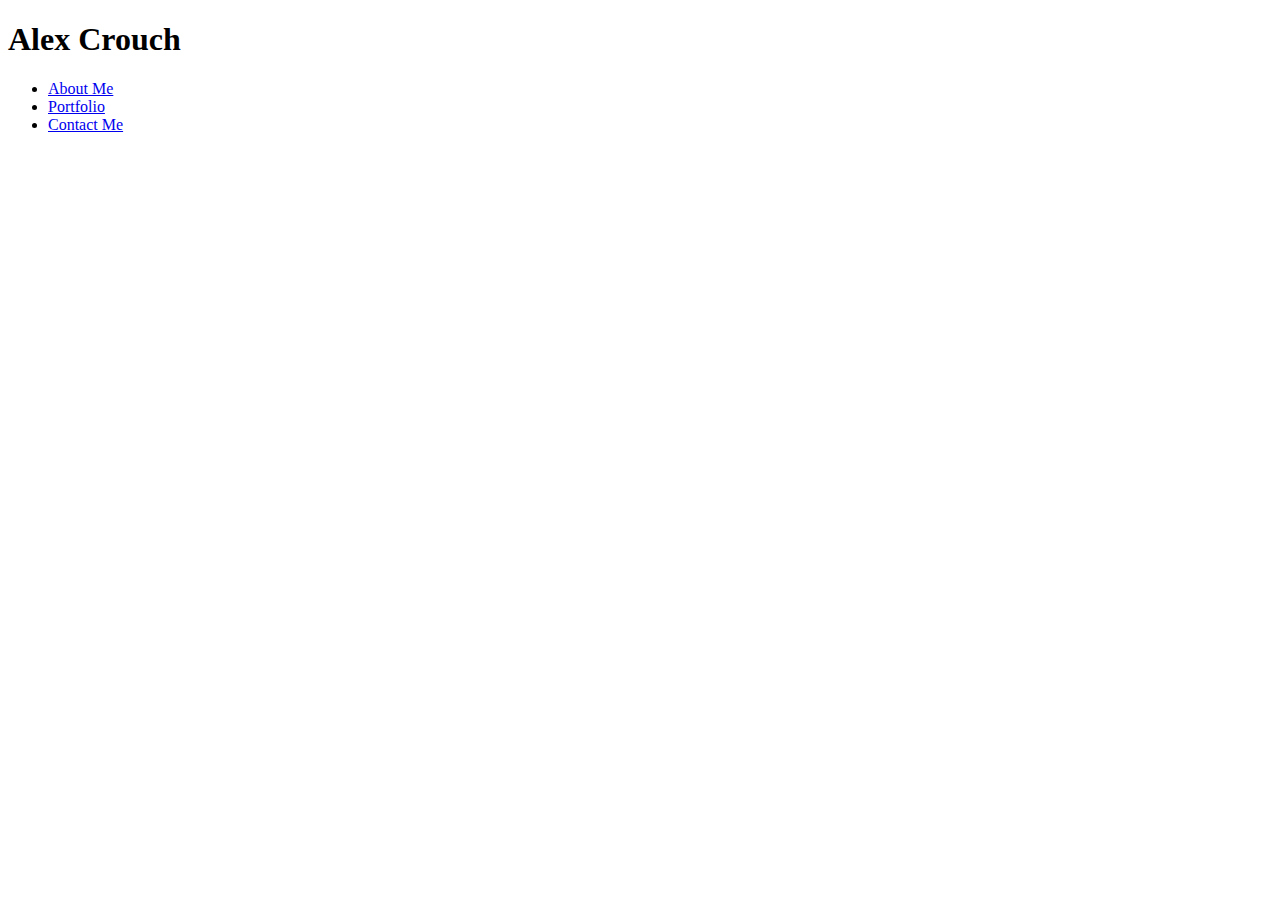
==== contact.html @ a3859b45 "Added sidebar to other pages" ====
<!DOCTYPE html>
<html lang="en">

<head>
    <meta charset="UTF-8">
    <meta name="viewport" content="width=device-width, initial-scale=1.0">
    <title>Contact Me</title>
    <link rel="stylesheet" href="https://stackpath.bootstrapcdn.com/bootstrap/4.5.0/css/bootstrap.min.css"
        integrity="sha384-9aIt2nRpC12Uk9gS9baDl411NQApFmC26EwAOH8WgZl5MYYxFfc+NcPb1dKGj7Sk" crossorigin="anonymous">
    <link rel="stylesheet" type="text/css" href="assets/style.css">

</head>

<body>
    <section class="header">
        <h1>Alex Crouch</h1>
        <div>
            <ul>
                <li>
                    <a href="index.html">About Me</a>
                </li>
                <li>
                    <a href="portfolio.html">Portfolio</a>
                </li>
                <li>
                    <a href="contact.html">Contact Me</a>
                </li>
            </ul>
        </div>
    </section>
</body>

</html>
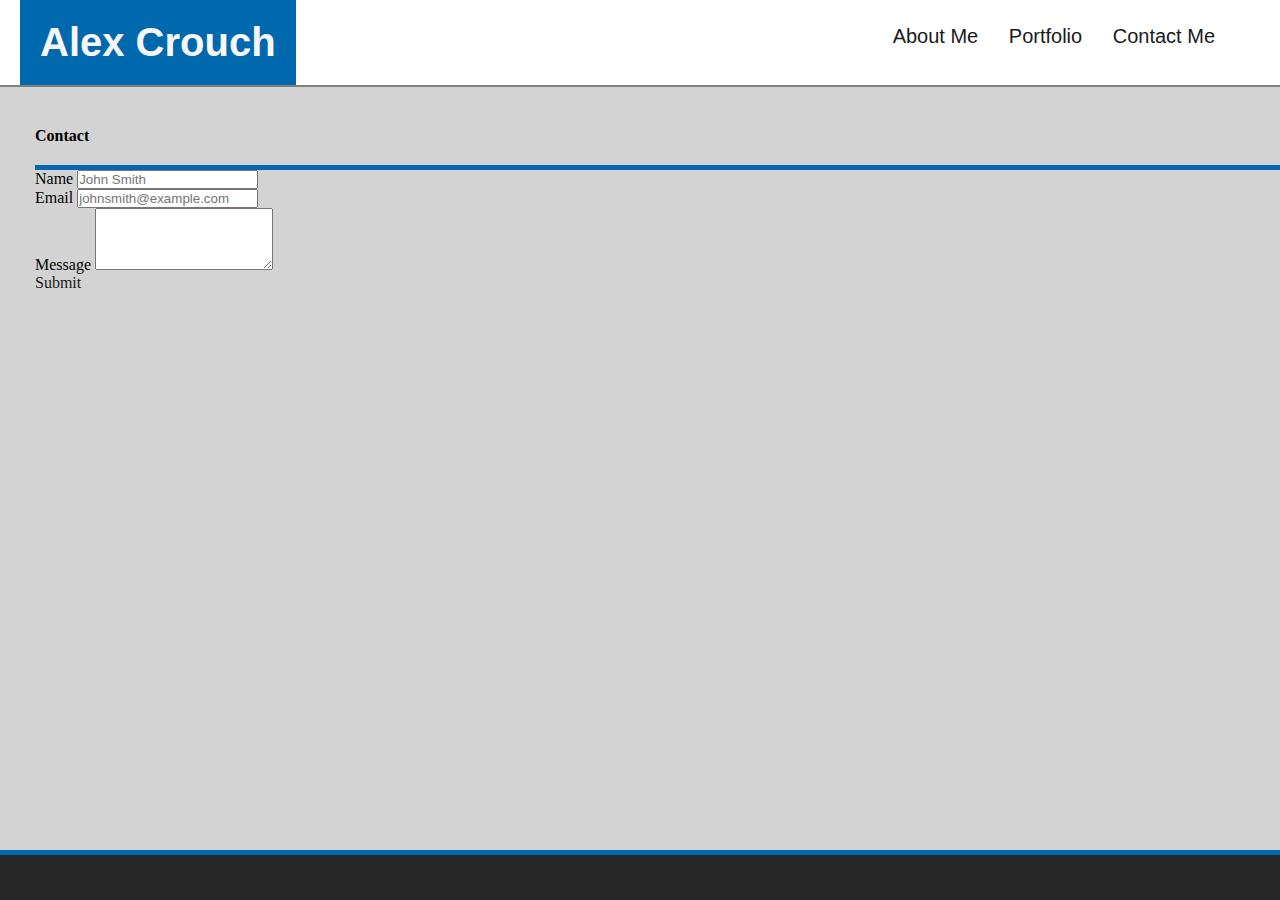
==== commit 7b37ff1e: "Added footer" ====
--- a/contact.html
+++ b/contact.html
@@ -11,23 +11,52 @@
 
 </head>
 
+<section class="header">
+    <h1>Alex Crouch</h1>
+    <div>
+        <ul>
+            <li>
+                <a href="index.html">About Me</a>
+            </li>
+            <li>
+                <a href="portfolio.html">Portfolio</a>
+            </li>
+            <li>
+                <a href="contact.html">Contact Me</a>
+            </li>
+        </ul>
+    </div>
+</section>
+
 <body>
-    <section class="header">
-        <h1>Alex Crouch</h1>
-        <div>
-            <ul>
-                <li>
-                    <a href="index.html">About Me</a>
-                </li>
-                <li>
-                    <a href="portfolio.html">Portfolio</a>
-                </li>
-                <li>
-                    <a href="contact.html">Contact Me</a>
-                </li>
-            </ul>
-        </div>
-    </section>
+    
+    <div class="row">
+        <div class="card col-10 col-lg-8 col-xl-5">
+            <div class="card-body">
+              <h4 class="card-title">Contact</h4>
+              <form>
+                <div class="form-group">
+                  <label for="formName">Name</label>
+                  <input type="text" class="form-control" id="formName" placeholder="John Smith">
+                </div>
+                <div class="form-group">
+                  <label for="formEmail">Email</label>
+                  <input type="text" class="form-control" id="formEmail" placeholder="johnsmith@example.com">
+                </div>
+                <div class="form-group">
+                    <label for="messageArea">Message</label>
+                    <textarea class="form-control" id="messageArea" rows="4"></textarea>
+                  </div>
+              </form>
+              <a href="#" class="btn btn-primary">Submit</a>
+            </div>
+          </div>
+    </div>
+    
 </body>
 
+<section class="footer">
+    
+</section>
+
 </html>--- a/assets/style.css
+++ b/assets/style.css
@@ -0,0 +1,167 @@
+* {
+    box-sizing: border-box;
+    padding: 0;
+    margin: 0;
+}
+
+body {
+    background-color: lightgrey;
+    margin-bottom: 100px;
+    clear: both;
+}
+
+a {
+    color: #1a1a1a;
+    text-decoration: none;
+}
+
+.header {
+    padding: 0 20px;
+    font-family: 'Trebuchet MS', 'Lucida Sans Unicode', 'Lucida Grande', 'Lucida Sans', Arial, sans-serif;
+    background-color: white;
+    border-bottom: 2px solid grey;
+}
+
+.header h1 {
+    display: inline-block;
+    color: #f7f7f7;
+    background-color: #0068ad;
+    font-size: 40px;
+    padding: 20px;
+    margin: 0;
+    height: 100%;
+}
+
+.header div {
+    padding: 25px;
+    margin-right: 20px;
+    float: right;
+    font-family: 'Gill Sans', 'Gill Sans MT', Calibri, 'Trebuchet MS', sans-serif;
+    font-size: 20px;
+    
+}
+
+.header div ul {
+    list-style-type: none;
+    vertical-align: middle;
+    margin: 0;
+}
+
+.header div ul li{
+    display: inline-block;
+    color: #1a1a1a;
+    margin-left: 25px;
+}
+
+.row {
+    width: 100%;
+    margin: 0;
+}
+
+.card {
+    margin: 20px auto auto 35px;
+}
+
+.card h4 {
+    border-bottom: 5px solid #0068ad;
+    padding: 20px 0;
+}
+
+.about {
+    margin-bottom: 10px;
+}
+
+.kitten {
+    float: left;
+    margin-right: 15px;
+}
+
+.portfolioImage {
+    width: 100%;
+    height: 75%;
+    margin: 20px 0;
+    border: 2px solid grey;
+}
+
+/* #imageHeading {
+    position: absolute;
+    padding: 10px;
+    bottom: 20px;
+    left: 15px;
+    text-align: center;
+    height: 33.3%;
+    
+
+} */
+
+.imageHeader {
+    position: absolute;
+    padding: 5px;
+    bottom: 20%;
+    left: 15px;
+    right: 15px;
+    font-weight: bold;
+    text-align: center;
+    color: #1a1a1a;
+    background-color: #0068ad;
+    opacity: 0.9;
+}
+
+.footer {
+    position: fixed;
+    bottom: 0;
+    margin-top: auto;
+    height: 50px;
+    width: 100%;
+    background-color: #262626;
+    border-top: 5px solid #0068ad;
+}
+
+@media screen and (max-width: 768px) {
+    .card {
+        margin: 20px auto;
+        width: 100%
+    }
+}
+
+@media screen and (max-width: 694px) {
+    .header {
+        padding: 0;
+        border-bottom: 0;
+    }
+    
+    .header h1 {
+        width: 100%;
+        padding: 20px;
+        margin: 0;
+        text-align: center;
+    }
+
+    .header div {
+        background-color: white;
+        border-bottom: 2px solid grey;
+        margin: 0;
+        width: 100%;
+    }
+
+    .header div ul {
+        text-align: center;
+    }
+
+    .header div ul li a{
+        font-size: 18px;
+    }
+
+    .kitten {
+        float: none;
+        display: block;
+        margin-left: auto;
+        margin-right: auto;
+        width: 80%;
+    }
+
+
+}
+
+
+
